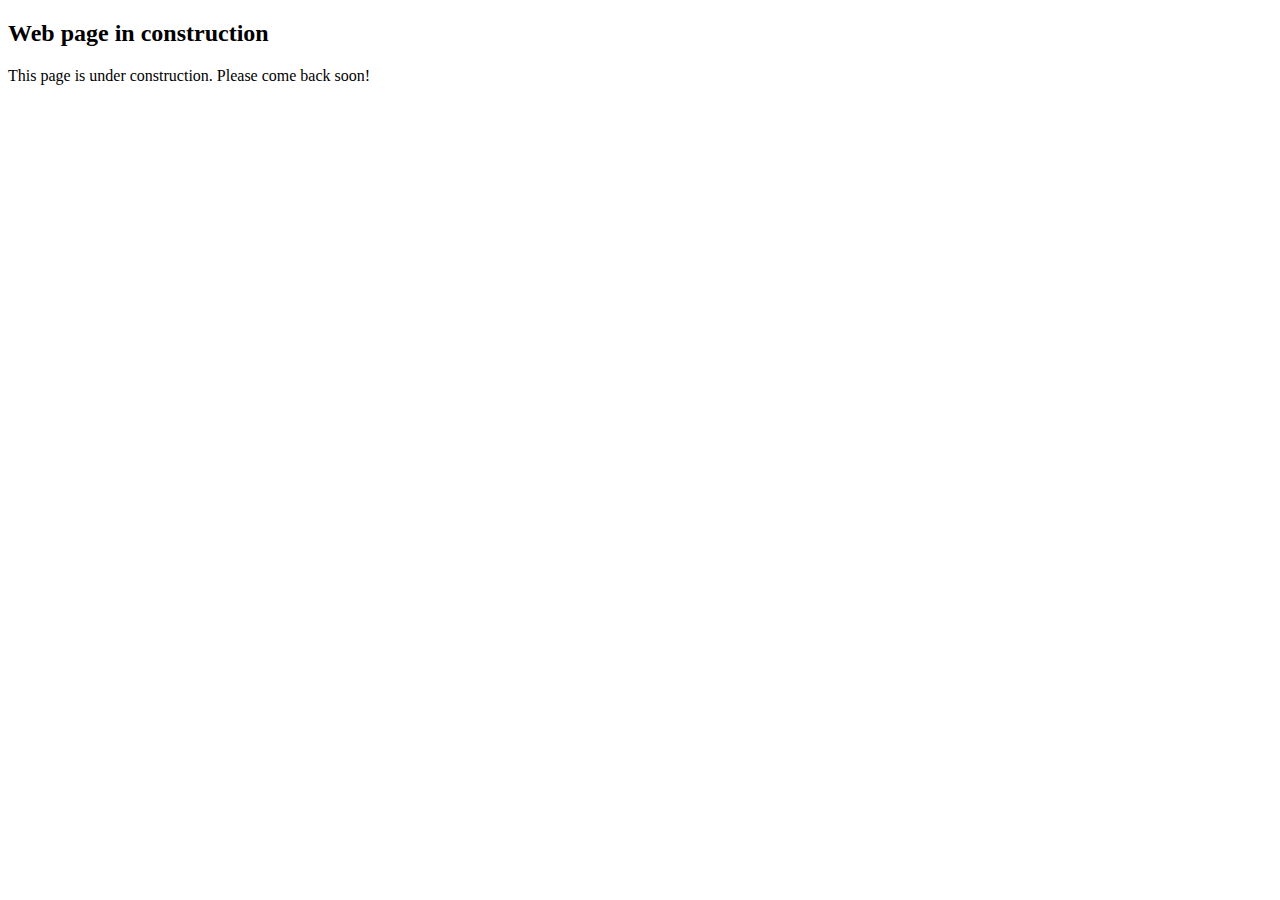
==== resume.html @ b0616384 "load files" ====
<!DOCTYPE html>
<html lang="en">
<head>
    <meta charset="UTF-8">
    <meta http-equiv="X-UA-Compatible" content="IE=edge">
    <meta name="viewport" content="width=device-width, initial-scale=1.0">
    <title>Resumen</title>
</head>
<body>
    <script src="resume.js"></script> 
    <p>This page is under construction. Please come back soon!</p>
</body>
</html>
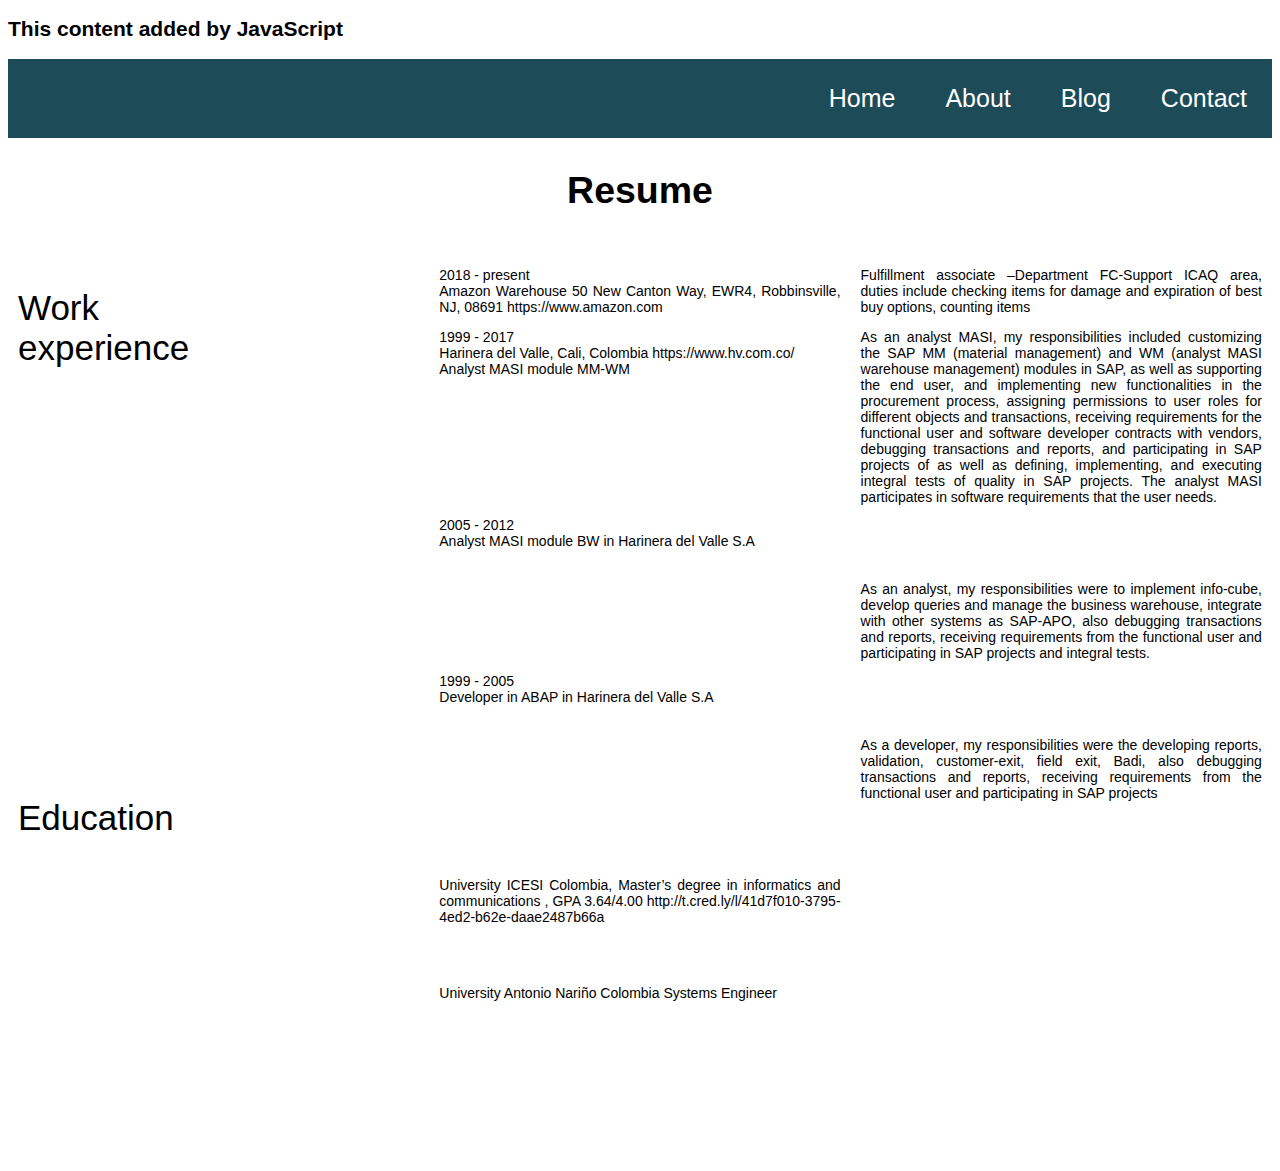
==== commit 8cc767b8: "Complete resume" ====
--- a/resume.html
+++ b/resume.html
@@ -4,10 +4,61 @@
     <meta charset="UTF-8">
     <meta http-equiv="X-UA-Compatible" content="IE=edge">
     <meta name="viewport" content="width=device-width, initial-scale=1.0">
+    <link rel="stylesheet" href="resume.css"> 
     <title>Resumen</title>
 </head>
 <body>
-    <script src="resume.js"></script> 
-    <p>This page is under construction. Please come back soon!</p>
+    <script src="script.js"></script>
+<div class="header">
+    <ul class="navigation">
+        <li><a href="home.html">Home</a></li>
+        <li><a href="about.html">About</a></li>
+        <li><a href="blog.html">Blog</a></li>
+        <li><a href="contact.html">Contact</a></li>
+      </ul>  
+  <h2>Resume</h2>
+</div>
+
+<div class="row">
+  <div class="column" style="background-color:none; font-size: 35px;">
+    <p> Work <br> experience</p> 
+    <br><br><br><br><br><br><br><br><br>
+    <p>Education </p>
+    
+ </div>
+
+  <div class="column" style="background-color:none;">
+    <p> 2018 - present <br> Amazon Warehouse   50 New Canton Way, EWR4, Robbinsville, NJ, 08691 https://www.amazon.com</p>
+    <p> 1999 - 2017 <br> Harinera del Valle, Cali, Colombia   https://www.hv.com.co/ <br> Analyst MASI module MM-WM	</p>
+    <br>
+    <br><br><br><br><br><br>
+    <p> 2005 - 2012 <br> Analyst MASI module BW in Harinera del Valle S.A</p>
+    <br><br><br><br><br><br>
+    <p> 1999 -  2005 <br> Developer in ABAP in Harinera del Valle S.A</p>
+
+    <br><br><br><br><br><br><br><br><br>
+      <p>University ICESI Colombia, Master’s degree in informatics and communications , GPA 3.64/4.00   http://t.cred.ly/l/41d7f010-3795-4ed2-b62e-daae2487b66a </p>
+      <br><br>
+      <p>University Antonio Nariño Colombia Systems Engineer </p>
+  </div>
+
+  <div class="column" style="background-color:none;">
+      <p>Fulfillment associate –Department FC-Support
+        ICAQ area, duties include checking items for damage and expiration of best buy options, counting items </p>
+      <p>As an analyst MASI, my responsibilities included customizing the SAP MM (material management) and WM (analyst MASI warehouse management) modules in SAP, as well as supporting the end user, and implementing new functionalities in the procurement process, assigning permissions to user roles for different objects and transactions, receiving requirements for the functional user and software developer contracts with vendors, debugging transactions and reports, and participating in SAP projects of as well as defining, implementing, and executing  integral tests of quality in SAP projects. The analyst MASI participates in software requirements that the user needs.</p> 
+       <br><br><br>
+      <p>As an analyst, my responsibilities were to implement info-cube, develop queries and manage the business warehouse, integrate with other systems as SAP-APO, also debugging transactions and reports, receiving requirements from the functional user and participating in SAP projects and integral tests.</p> 
+      <br><br><br>
+      <p>As a developer, my responsibilities were the developing reports, validation, customer-exit, field exit, Badi, also debugging transactions and reports, receiving requirements from the functional user and participating in SAP projects</p>
+      </p>
+       
+</div>
+</div>
+
+<div class="footer">
+    
+</div>
+
+  
 </body>
 </html>--- a/resume.css
+++ b/resume.css
@@ -0,0 +1,126 @@
+
+* {
+  box-sizing: border-box;
+}
+
+body {
+  font-family: Arial, Helvetica, sans-serif;
+  font-size: 14px;
+}
+
+/* Style the header */
+.header {
+  background-color:none;
+  text-align: center;
+  font-size: 25px;
+}
+
+/* Create three equal columns that floats next to each other */
+.column {
+  float: left;
+  width: 33.33%;
+  padding: 10px;
+  height: 900px; /* Should be removed. Only for demonstration */
+  text-align: justify;
+}
+
+/* Clear floats after the columns */
+.row:after {
+  content: "";
+  display: table;
+  clear: both;
+}
+
+/* Style the footer */
+.footer {
+  background-color: none;
+  padding: 10px;
+  text-align: center;
+}
+
+/* Responsive layout - makes the three columns stack on top of each other instead of next to each other */
+@media (max-width: 600px) {
+  .column {
+    width: 100%;
+  }
+}
+.navigation {
+    display: flex;
+    flex-flow: row wrap;
+    justify-content: flex-end;
+    top : 100;
+    list-style: none;
+    margin: 0; 
+    background: rgb(29, 75, 88);
+  }
+  
+  .navigation a {
+    text-decoration: none;
+    display: block;
+    padding: 1em;
+    color: white;
+    
+  }
+  
+  .navigation a:hover {
+    background: #1565C0;
+  }
+  
+  @media all and (max-width: 800px) {
+    .navigation {
+      justify-content: space-around;
+    }
+  }
+  
+  @media all and (max-width: 600px) {
+    .navigation {
+      flex-flow: column wrap;
+      padding: 0;
+    }
+
+    .navigation a { 
+      text-align: center; 
+      padding: 10px;
+      border-top: 1px solid rgba(255, 255, 255,0.3); 
+      border-bottom: 1px solid rgba(0, 0, 0, 0.1); 
+    }
+    .navigation li:last-of-type a {
+      border-bottom: none;
+    }
+  }
+  
+.flex-container {
+  /* We first create a flex layout context */
+  display :inline-flex; 
+  /* Then we define the flow direction 
+     and if we allow the items to wrap 
+   * Remember this is the same as:
+   * flex-direction: row;
+   * flex-wrap: wrap;
+   */
+  flex-flow: column wrap;
+  
+  /* Then we define how is distributed the remaining space */
+  justify-content: space-around;
+  
+  padding: 10px;
+  margin: 0;
+  list-style: none;
+  flex-direction: row;
+  border-top: 1px solid rgba(255, 255, 255,0.3); 
+  border-bottom: 1px solid rgba(0, 0, 0, 0.1); 
+  background: rgb(150, 205, 218);
+}
+
+.flex-item {
+  background:  rgb(150, 205, 218);
+  padding: 35px;
+  width: 300px;
+  height: 50px;
+  margin-top: 1px;
+  line-height: 100px;
+  color: red;
+  font-weight: bold;
+  font-size: 16px; 
+  text-align: justify;
+}
